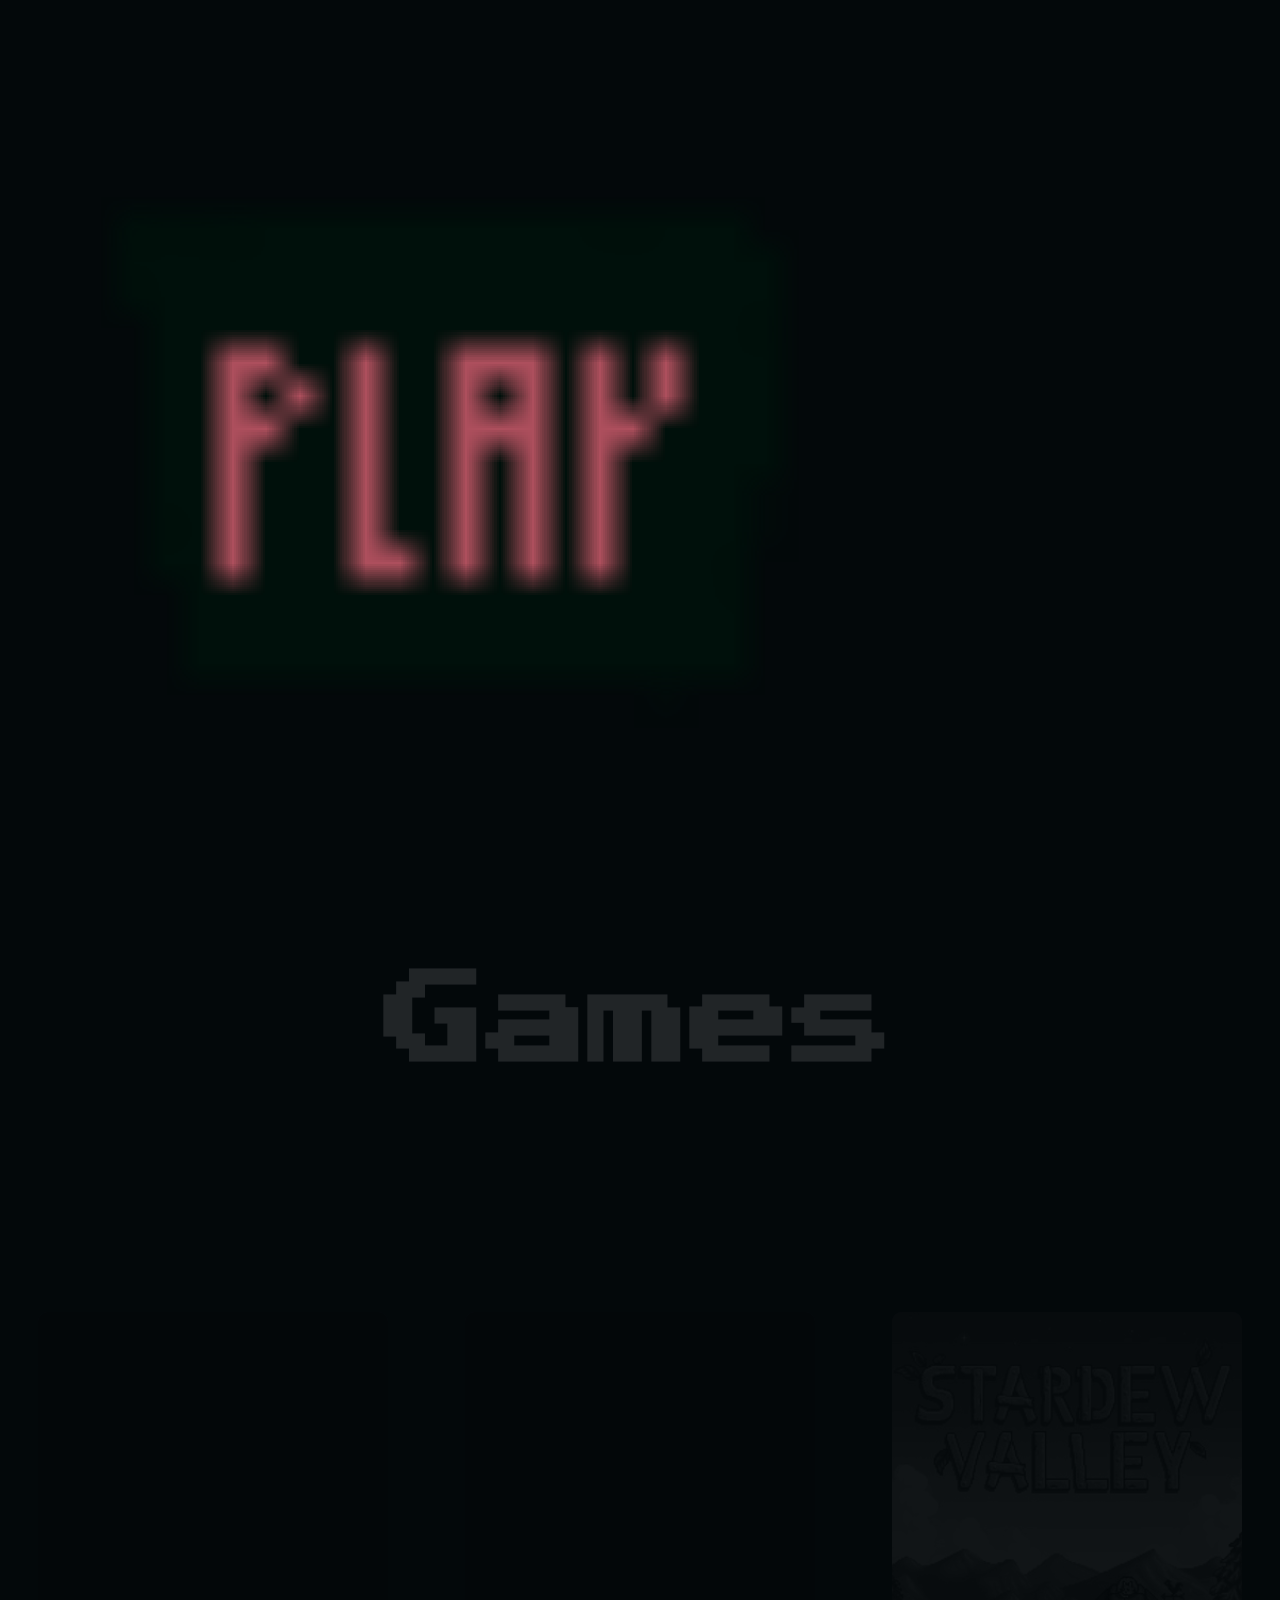
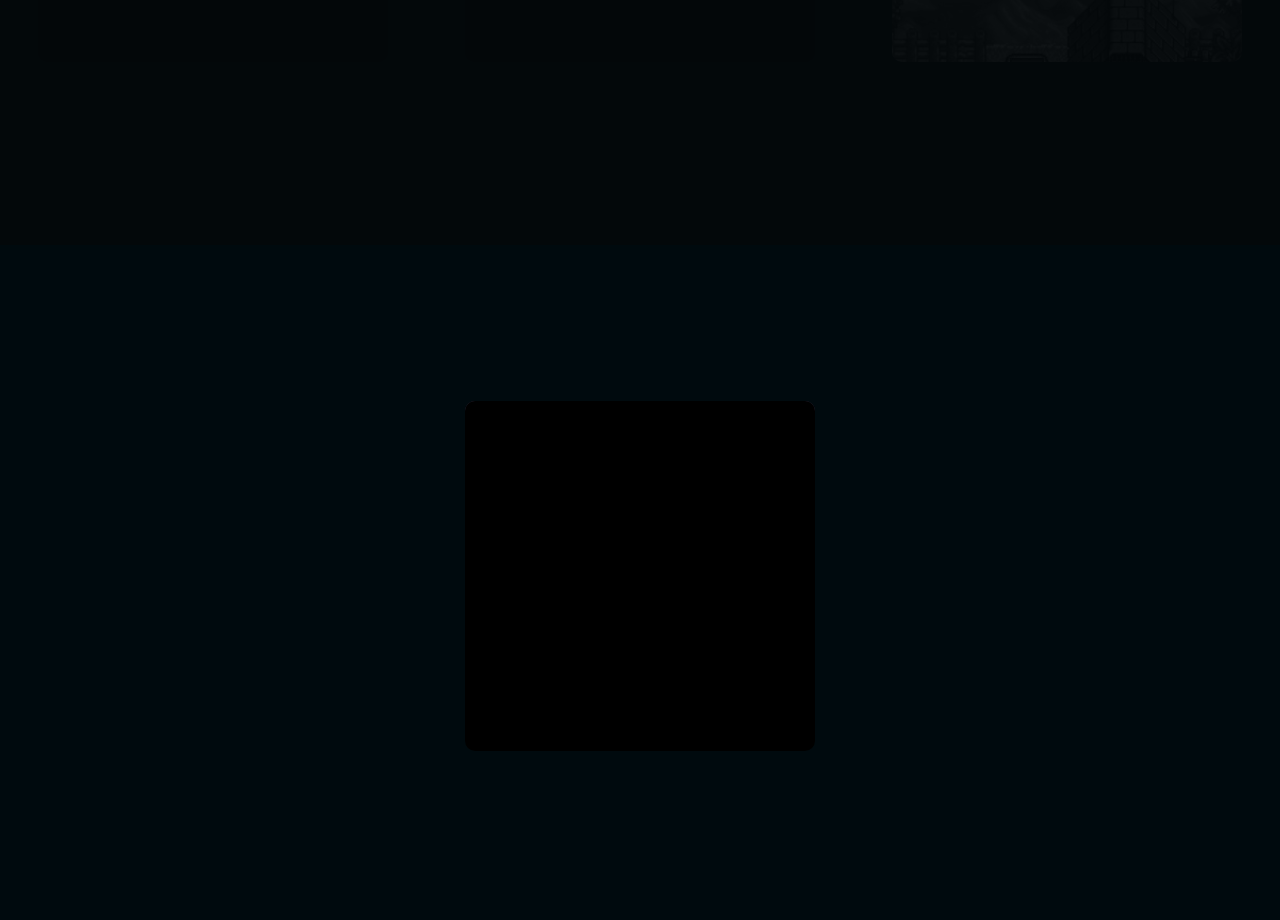
==== index.html @ a1b098de "Merge branch 'main' of https://github.com/PappAdam/IKT-weblap" ====
<!DOCTYPE html>
<html lang="en">

<head>
    <meta charset="UTF-8">
    <meta http-equiv="X-UA-Compatible" content="IE=edge">
    <meta name="viewport" content="width=device-width, initial-scale=1.0">
    <link rel="stylesheet" href="style/style.css">
    <title>Indie Games</title>
</head>

<body onloadeddata="fullScreen()">
    <div class="parwrapper" onclick="zoomOut()" >
        <div class="parlayer layer0"></div>
        <div class="parlayer layer1"></div>
        <div class="parlayer layer2"></div>
        <div class="parlayer layer3"></div>
        <div class="parlayer layer4"></div>
        <div class="parlayer layer5">
            <h1 id="indie_g">INDIE GAMES</h1>
        </div>
        <div class="parlayer layer6"></div>
        <div class="parlayer layer7"></div>
        <div class="parlayer layer8" id="shadow"></div>
    </div>

    <div class="nav">
        <div class="title">
            <h1>Games</h1>
        </div>
        <div class="cards">
            <div class="inbetween">
                <div class="card">
                    <div class="subcard interact"><a href="https://undertale.com/" onclick = "alert('Nem a mi általunk készített weboldal: nem volt ido befejezni :(')">Undertale</a></div>
                    <div class="subcard desc">
                        <p>Undertale is a story based game, that tells the tail fo a little girl who has fallen into the underground, thus the name under-tale. In the game the player has 3 paths to go down on, each based on their actions.</p>
                    </div>
                    <div class="subcard picture" id="undertale"></div>
                </div>
            </div>
            <div class="inbetween">
                <div class="card">
                    <div class="subcard interact"><a href="https://www.ea.com/en-gb/games/unravel" onclick = "alert('Nem a mi általunk készített weboldal: nem volt ido befejezni :(')">Unravel</a></div>
                    <div class="subcard desc">
                        <p>A platformer game with very basic machanics, but with a great story.
                            It follows the well known platformer clichés and complete it with some puzzle elements.</p>
                    </div>
                    <div class="subcard picture" id="unravel"></div>
                </div>
            </div>
            <div class="inbetween">
                <div class="card">
                    <div class="subcard interact"><a href="">Stardew Valley</a></div>
                    <div class="subcard desc">description</div>
                    <div class="subcard picture" id="starDV"></div>
                </div>
            </div>
            <div class="inbetween">
                <div class="card">
                    <div class="subcard interact"><a href="">?</a></div>
                    <div class="subcard desc">description</div>
                    <div class="subcard picture"></div>
                </div>
            </div>
        </div>
    </div>

    <script src="Scripts/parallax.js"></script>
    <script src="Scripts/transitions.js"></script>
</body>

</html>
---- style/style.css ----
@import url("https://fonts.googleapis.com/css2?family=Open+Sans:ital,wght@0,300;0,400;0,500;0,600;0,700;0,800;1,300;1,400;1,500;1,600;1,700;1,800&display=swap");
@import url("https://fonts.googleapis.com/css2?family=Fredericka+the+Great&display=swap");
@import url("https://fonts.googleapis.com/css2?family=Bahiana&display=swap");
@import url("https://fonts.googleapis.com/css2?family=Comfortaa&display=swap");
@import url("https://fonts.googleapis.com/css2?family=Roboto:wght@500&display=swap");
@import url("https://fonts.googleapis.com/css2?family=Press+Start+2P&family=VT323&display=swap");
* {
  -webkit-box-sizing: border-box;
          box-sizing: border-box;
  margin: 0%;
  padding: 0%;
}

::-webkit-scrollbar {
  width: 0px;
}

h1,
h2,
h3,
h4,
h5,
h6 {
  font-family: "Press Start 2P", cursive;
}

body {
  color: white;
  background-color: #00100b;
  overflow-x: hidden;
  overflow-y: hidden;
  width: 100%;
}

body .nav {
  width: 100vw;
  height: 100vh;
  background-color: #000a0e;
  position: relative;
  top: 100vh;
}

body .nav .title {
  width: 100%;
  height: 20%;
  display: -webkit-box;
  display: -ms-flexbox;
  display: flex;
  -webkit-box-align: center;
      -ms-flex-align: center;
          align-items: center;
  -webkit-box-pack: center;
      -ms-flex-pack: center;
          justify-content: center;
  font-size: 3vw;
  -webkit-transition-property: all;
  transition-property: all;
  -webkit-transition-duration: 0.5s;
          transition-duration: 0.5s;
  -webkit-transition: border-radious .01s;
  transition: border-radious .01s;
}

body .nav .cards {
  width: 100%;
  height: 80%;
  display: -webkit-box;
  display: -ms-flexbox;
  display: flex;
  -ms-flex-wrap: wrap;
      flex-wrap: wrap;
  -webkit-transition-property: all;
  transition-property: all;
  -webkit-transition-duration: 0.5s;
          transition-duration: 0.5s;
  -ms-flex-pack: distribute;
      justify-content: space-around;
  -webkit-box-align: center;
      -ms-flex-align: center;
          align-items: center;
}

body .nav .cards .inbetween {
  height: 600px;
  display: -webkit-box;
  display: -ms-flexbox;
  display: flex;
  margin: 20px;
  -webkit-box-align: center;
      -ms-flex-align: center;
          align-items: center;
}

body .nav .cards .inbetween .card {
  position: relative;
  width: 350px;
  height: 350px;
  -webkit-transition: height .5s, -webkit-transform .5s;
  transition: height .5s, -webkit-transform .5s;
  transition: height .5s, transform .5s;
  transition: height .5s, transform .5s, -webkit-transform .5s;
}

body .nav .cards .inbetween .card .subcard {
  width: 350px;
  display: -webkit-box;
  display: -ms-flexbox;
  display: flex;
  -ms-flex-pack: distribute;
      justify-content: space-around;
  -webkit-box-align: center;
      -ms-flex-align: center;
          align-items: center;
  border-top-left-radius: 10px;
  border-top-right-radius: 10px;
}

body .nav .cards .inbetween .card .interact {
  background-color: #263b47;
  -webkit-transform: all 0.5s linear;
          transform: all 0.5s linear;
  position: absolute;
  height: 50px;
  -webkit-transition: width .5s, -webkit-transform .45s;
  transition: width .5s, -webkit-transform .45s;
  transition: transform .45s, width .5s;
  transition: transform .45s, width .5s, -webkit-transform .45s;
}

body .nav .cards .inbetween .card .interact a {
  color: #8497a7;
  text-decoration: none;
  font-weight: bold;
  font-size: 20px;
  font-family: "Roboto";
  -webkit-transition: font-size .19s, color .1s;
  transition: font-size .19s, color .1s;
}

body .nav .cards .inbetween .card .interact a:hover {
  color: #ccf0f5;
  font-size: 25px;
}

body .nav .cards .inbetween .card .desc {
  position: absolute;
  background-color: #271425;
  height: 150px;
  -webkit-transition: width .5s, -webkit-transform .35s;
  transition: width .5s, -webkit-transform .35s;
  transition: transform .35s, width .5s;
  transition: transform .35s, width .5s, -webkit-transform .35s;
}

body .nav .cards .inbetween .card .desc p {
  text-align: center;
  font-family: "Roboto";
}

body .nav .cards .inbetween .card .picture {
  position: absolute;
  height: 350px;
  border-bottom-left-radius: 10px;
  border-bottom-right-radius: 10px;
  background-color: black;
  -webkit-transition: width .5s, height .5s, -webkit-filter .45s;
  transition: width .5s, height .5s, -webkit-filter .45s;
  transition: width .5s, height .5s, filter .45s;
  transition: width .5s, height .5s, filter .45s, -webkit-filter .45s;
  -webkit-filter: grayscale(100%) brightness(50%);
          filter: grayscale(100%) brightness(50%);
}

body .nav .cards .inbetween .card #undertale {
  background-image: url("../img/cards/undertale.jpeg");
  background-size: calc(1000px - 50%);
  background-position: -100px;
}

body .nav .cards .inbetween .card #unravel {
  background-image: url("../img/cards/unravel.jpeg");
  background-size: calc(700px + 10%);
  background-position: -200px;
}

body .nav .cards .inbetween .card #starDV {
  background-image: url("../img/cards/sdv.jpg");
  background-size: calc(400px + 30%);
  background-position-x: -75px;
  background-position-y: -60px;
}

body .nav .cards .card:hover {
  height: 550px;
  -webkit-transform: translateX(-25px);
          transform: translateX(-25px);
}

body .nav .cards .card:hover .picture {
  height: 400px;
  width: 400px;
  border-bottom-left-radius: 0px;
  border-bottom-right-radius: 0px;
  -webkit-filter: grayscale(0%);
          filter: grayscale(0%);
}

body .nav .cards .card:hover .interact {
  -webkit-transform: translateY(550px);
          transform: translateY(550px);
  border-top-left-radius: 0px;
  border-top-right-radius: 0px;
  border-bottom-left-radius: 10px;
  border-bottom-right-radius: 10px;
  width: 400px;
}

body .nav .cards .card:hover .desc {
  -webkit-transform: translateY(400px);
          transform: translateY(400px);
  border-top-left-radius: 0px;
  border-top-right-radius: 0px;
  width: 400px;
}

body .parwrapper {
  margin: auto;
  max-width: 1920px;
  width: 100vw;
  display: -webkit-box;
  display: -ms-flexbox;
  display: flex;
}

body .parwrapper .parlayer {
  display: -webkit-box;
  display: -ms-flexbox;
  display: flex;
  -webkit-box-align: center;
      -ms-flex-align: center;
          align-items: center;
  -webkit-box-pack: center;
      -ms-flex-pack: center;
          justify-content: center;
  background-position: top center;
  background-size: cover;
  width: 300%;
  height: 300vh;
  position: absolute;
  top: -95%;
  left: -42%;
  -webkit-transition: width 1s, height 1s, top 1s, left 1s;
  transition: width 1s, height 1s, top 1s, left 1s;
}

body .parwrapper .layer0 {
  z-index: 1;
  background-color: transparent;
}

body .parwrapper .layer1 {
  background-image: url("../img/bg_room/lay-1.png");
  z-index: 0;
}

body .parwrapper .layer2 {
  background-image: url("../img/bg_room/lay-2.png");
  z-index: -1;
}

body .parwrapper .layer3 {
  font-family: "Courier New", Courier, monospace;
  font-size: 5vw;
  z-index: -2;
  background-image: url("../img/bg_room/lay-3.png");
}

body .parwrapper .layer4 {
  background-image: url("../img/bg_room/lay-4.png");
  z-index: -3;
}

body .parwrapper .layer5 {
  background-image: url("../img/bg_room/lay-5.png");
  z-index: -4;
}

body .parwrapper .layer5 #indie_g {
  font-size: 100px;
  opacity: 0%;
  -webkit-transition: opacity .2s, -webkit-transform .5s;
  transition: opacity .2s, -webkit-transform .5s;
  transition: transform .5s, opacity .2s;
  transition: transform .5s, opacity .2s, -webkit-transform .5s;
}

body .parwrapper .layer6 {
  background-image: url("../img/bg_room/lay-6.png");
  z-index: -5;
}

body .parwrapper .layer7 {
  background-image: url("../img/bg_room/lay-7.png");
  z-index: -6;
}

body .parwrapper .layer8 {
  background-image: url("../img/bg_room/lay-8.png");
  z-index: 1;
}

body .parwrapper #shadow {
  -webkit-transition: opacity 1s ease-in, width 1s, height 1s, top 1s, left 1s;
  transition: opacity 1s ease-in, width 1s, height 1s, top 1s, left 1s;
}

@-webkit-keyframes snow_fall {
  0% {
    background-position: 0 0;
  }
  100% {
    background-position: 1920px 1080px;
  }
}

@keyframes snow_fall {
  0% {
    background-position: 0 0;
  }
  100% {
    background-position: 1920px 1080px;
  }
}

@media only screen and (max-width: 779px) {
  body .nav {
    height: 300vh;
  }
  body .nav .title {
    height: 5%;
    font-size: 4vw;
  }
  body .nav .cards {
    height: 95%;
  }
}

@media only screen and (min-width: 780px) and (max-width: 1169px) {
  body .nav {
    height: 200vh;
  }
  body .nav .title {
    height: 10%;
    font-size: 6vw;
  }
  body .nav .cards {
    height: 90%;
  }
}

@media only screen and (min-width: 1170px) and (max-width: 1559px) {
  body .nav {
    height: 180vh;
  }
  body .nav .title {
    height: 15%;
    font-size: 4vw;
  }
  body .nav .cards {
    height: 85%;
  }
}
/*# sourceMappingURL=style.css.map */
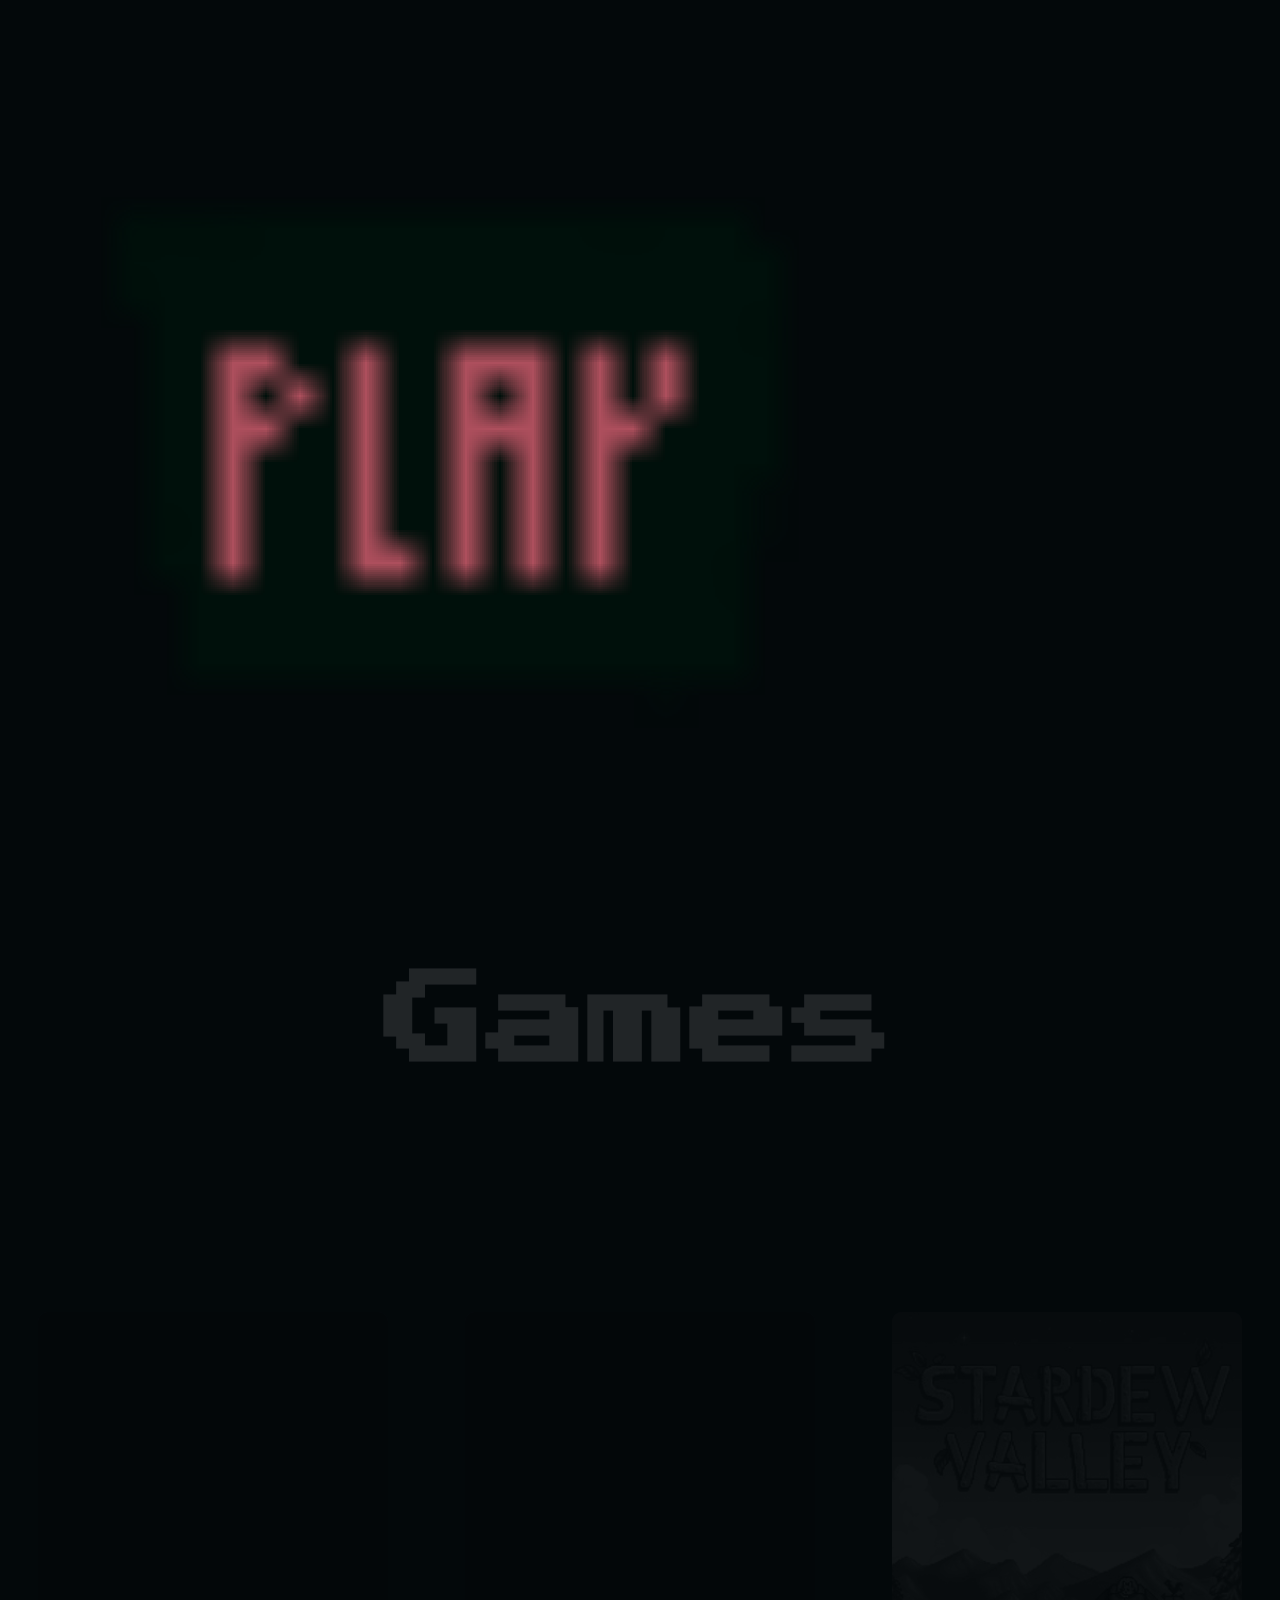
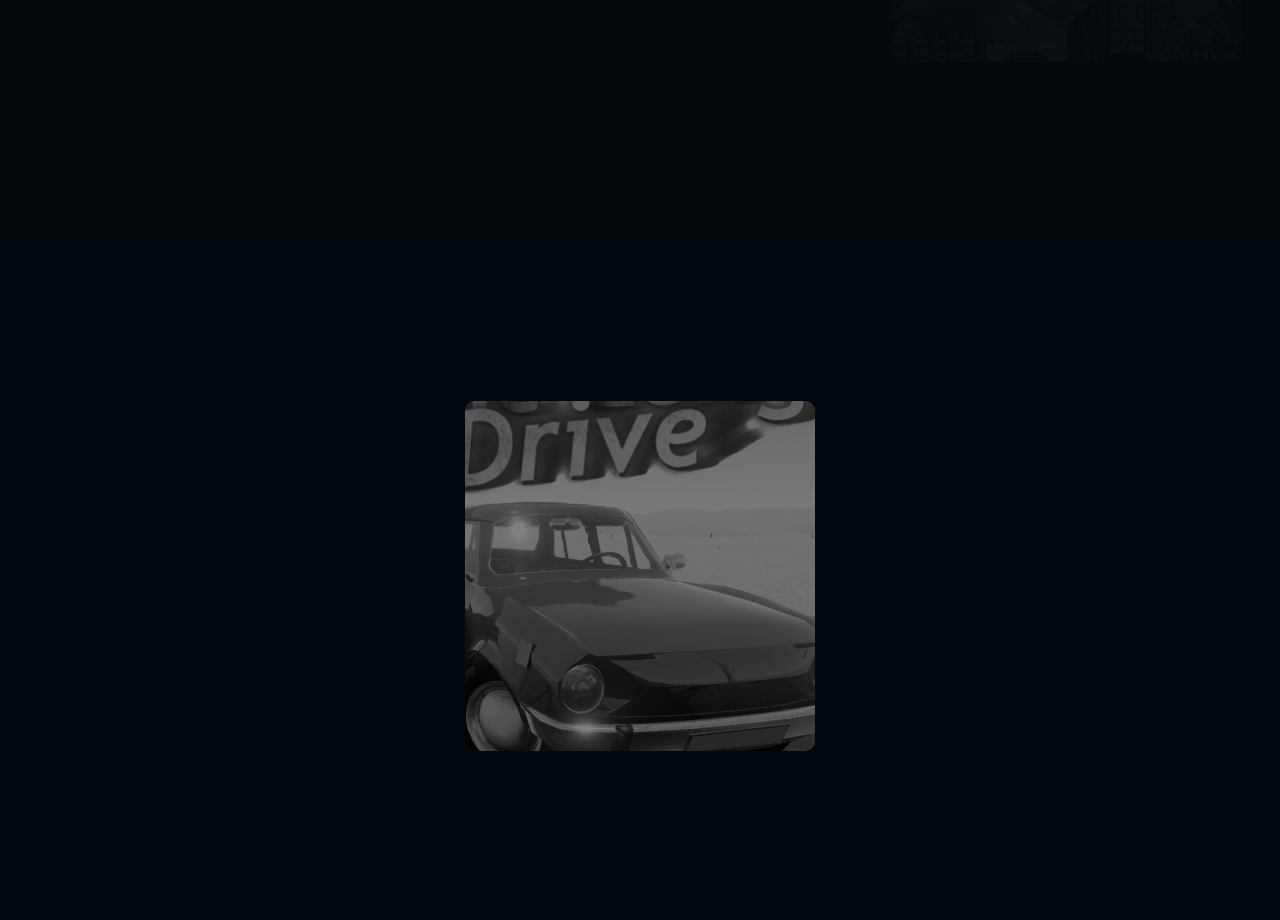
==== commit fd505921: "Merge branch 'main' of https://github.com/PappAdam/IKT-weblap" ====
--- a/index.html
+++ b/index.html
@@ -31,7 +31,7 @@
         <div class="cards">
             <div class="inbetween">
                 <div class="card">
-                    <div class="subcard interact"><a href="https://undertale.com/" onclick = "alert('Nem a mi általunk készített weboldal: nem volt ido befejezni :(')">Undertale</a></div>
+                    <div class="subcard interact"><a href="https://undertale.com/">Undertale</a></div>
                     <div class="subcard desc">
                         <p>Undertale is a story based game, that tells the tail fo a little girl who has fallen into the underground, thus the name under-tale. In the game the player has 3 paths to go down on, each based on their actions.</p>
                     </div>
@@ -40,7 +40,7 @@
             </div>
             <div class="inbetween">
                 <div class="card">
-                    <div class="subcard interact"><a href="https://www.ea.com/en-gb/games/unravel" onclick = "alert('Nem a mi általunk készített weboldal: nem volt ido befejezni :(')">Unravel</a></div>
+                    <div class="subcard interact"><a href="https://www.ea.com/en-gb/games/unravel">Unravel</a></div>
                     <div class="subcard desc">
                         <p>A platformer game with very basic machanics, but with a great story.
                             It follows the well known platformer clichés and complete it with some puzzle elements.</p>
@@ -57,9 +57,13 @@
             </div>
             <div class="inbetween">
                 <div class="card">
-                    <div class="subcard interact"><a href="">?</a></div>
-                    <div class="subcard desc">description</div>
-                    <div class="subcard picture"></div>
+                    <div class="subcard interact"><a href="" onclick = "alert('Nem a mi általunk készített weboldal: nem volt ido befejezni :(')">The Long Drive</a></div>
+                    <div class="subcard desc">
+                        <p>
+                            This is a car tour game in an almost endless randomly generated desert. The point is freedom, leadership, discovery and immersion. Includes minimal car maintenance and surviving batteries.
+                        </p>
+                    </div>
+                    <div class="subcard picture" id="thelongdrive"></div>
                 </div>
             </div>
         </div>
--- a/style/style.css
+++ b/style/style.css
@@ -6,7 +6,7 @@
 @import url("https://fonts.googleapis.com/css2?family=Press+Start+2P&family=VT323&display=swap");
 * {
   -webkit-box-sizing: border-box;
-          box-sizing: border-box;
+  box-sizing: border-box;
   margin: 0%;
   padding: 0%;
 }
@@ -47,18 +47,18 @@
   display: -ms-flexbox;
   display: flex;
   -webkit-box-align: center;
-      -ms-flex-align: center;
-          align-items: center;
+  -ms-flex-align: center;
+  align-items: center;
   -webkit-box-pack: center;
-      -ms-flex-pack: center;
-          justify-content: center;
+  -ms-flex-pack: center;
+  justify-content: center;
   font-size: 3vw;
   -webkit-transition-property: all;
   transition-property: all;
   -webkit-transition-duration: 0.5s;
-          transition-duration: 0.5s;
-  -webkit-transition: border-radious .01s;
-  transition: border-radious .01s;
+  transition-duration: 0.5s;
+  -webkit-transition: border-radious 0.01s;
+  transition: border-radious 0.01s;
 }
 
 body .nav .cards {
@@ -68,16 +68,16 @@
   display: -ms-flexbox;
   display: flex;
   -ms-flex-wrap: wrap;
-      flex-wrap: wrap;
+  flex-wrap: wrap;
   -webkit-transition-property: all;
   transition-property: all;
   -webkit-transition-duration: 0.5s;
-          transition-duration: 0.5s;
+  transition-duration: 0.5s;
   -ms-flex-pack: distribute;
-      justify-content: space-around;
-  -webkit-box-align: center;
-      -ms-flex-align: center;
-          align-items: center;
+  justify-content: space-around;
+  -webkit-box-align: center;
+  -ms-flex-align: center;
+  align-items: center;
 }
 
 body .nav .cards .inbetween {
@@ -87,18 +87,18 @@
   display: flex;
   margin: 20px;
   -webkit-box-align: center;
-      -ms-flex-align: center;
-          align-items: center;
+  -ms-flex-align: center;
+  align-items: center;
 }
 
 body .nav .cards .inbetween .card {
   position: relative;
   width: 350px;
   height: 350px;
-  -webkit-transition: height .5s, -webkit-transform .5s;
-  transition: height .5s, -webkit-transform .5s;
-  transition: height .5s, transform .5s;
-  transition: height .5s, transform .5s, -webkit-transform .5s;
+  -webkit-transition: height 0.5s, -webkit-transform 0.5s;
+  transition: height 0.5s, -webkit-transform 0.5s;
+  transition: height 0.5s, transform 0.5s;
+  transition: height 0.5s, transform 0.5s, -webkit-transform 0.5s;
 }
 
 body .nav .cards .inbetween .card .subcard {
@@ -107,10 +107,10 @@
   display: -ms-flexbox;
   display: flex;
   -ms-flex-pack: distribute;
-      justify-content: space-around;
-  -webkit-box-align: center;
-      -ms-flex-align: center;
-          align-items: center;
+  justify-content: space-around;
+  -webkit-box-align: center;
+  -ms-flex-align: center;
+  align-items: center;
   border-top-left-radius: 10px;
   border-top-right-radius: 10px;
 }
@@ -118,13 +118,13 @@
 body .nav .cards .inbetween .card .interact {
   background-color: #263b47;
   -webkit-transform: all 0.5s linear;
-          transform: all 0.5s linear;
+  transform: all 0.5s linear;
   position: absolute;
   height: 50px;
-  -webkit-transition: width .5s, -webkit-transform .45s;
-  transition: width .5s, -webkit-transform .45s;
-  transition: transform .45s, width .5s;
-  transition: transform .45s, width .5s, -webkit-transform .45s;
+  -webkit-transition: width 0.5s, -webkit-transform 0.45s;
+  transition: width 0.5s, -webkit-transform 0.45s;
+  transition: transform 0.45s, width 0.5s;
+  transition: transform 0.45s, width 0.5s, -webkit-transform 0.45s;
 }
 
 body .nav .cards .inbetween .card .interact a {
@@ -133,8 +133,8 @@
   font-weight: bold;
   font-size: 20px;
   font-family: "Roboto";
-  -webkit-transition: font-size .19s, color .1s;
-  transition: font-size .19s, color .1s;
+  -webkit-transition: font-size 0.19s, color 0.1s;
+  transition: font-size 0.19s, color 0.1s;
 }
 
 body .nav .cards .inbetween .card .interact a:hover {
@@ -146,10 +146,10 @@
   position: absolute;
   background-color: #271425;
   height: 150px;
-  -webkit-transition: width .5s, -webkit-transform .35s;
-  transition: width .5s, -webkit-transform .35s;
-  transition: transform .35s, width .5s;
-  transition: transform .35s, width .5s, -webkit-transform .35s;
+  -webkit-transition: width 0.5s, -webkit-transform 0.35s;
+  transition: width 0.5s, -webkit-transform 0.35s;
+  transition: transform 0.35s, width 0.5s;
+  transition: transform 0.35s, width 0.5s, -webkit-transform 0.35s;
 }
 
 body .nav .cards .inbetween .card .desc p {
@@ -163,12 +163,12 @@
   border-bottom-left-radius: 10px;
   border-bottom-right-radius: 10px;
   background-color: black;
-  -webkit-transition: width .5s, height .5s, -webkit-filter .45s;
-  transition: width .5s, height .5s, -webkit-filter .45s;
-  transition: width .5s, height .5s, filter .45s;
-  transition: width .5s, height .5s, filter .45s, -webkit-filter .45s;
+  -webkit-transition: width 0.5s, height 0.5s, -webkit-filter 0.45s;
+  transition: width 0.5s, height 0.5s, -webkit-filter 0.45s;
+  transition: width 0.5s, height 0.5s, filter 0.45s;
+  transition: width 0.5s, height 0.5s, filter 0.45s, -webkit-filter 0.45s;
   -webkit-filter: grayscale(100%) brightness(50%);
-          filter: grayscale(100%) brightness(50%);
+  filter: grayscale(100%) brightness(50%);
 }
 
 body .nav .cards .inbetween .card #undertale {
@@ -190,10 +190,16 @@
   background-position-y: -60px;
 }
 
+body .nav .cards .inbetween .card #thelongdrive {
+  background-image: url("../img/cards/LogoSquare.png");
+  background-size: calc(500px + 10%);
+  background-position: 400px;
+}
+
 body .nav .cards .card:hover {
   height: 550px;
   -webkit-transform: translateX(-25px);
-          transform: translateX(-25px);
+  transform: translateX(-25px);
 }
 
 body .nav .cards .card:hover .picture {
@@ -202,12 +208,12 @@
   border-bottom-left-radius: 0px;
   border-bottom-right-radius: 0px;
   -webkit-filter: grayscale(0%);
-          filter: grayscale(0%);
+  filter: grayscale(0%);
 }
 
 body .nav .cards .card:hover .interact {
   -webkit-transform: translateY(550px);
-          transform: translateY(550px);
+  transform: translateY(550px);
   border-top-left-radius: 0px;
   border-top-right-radius: 0px;
   border-bottom-left-radius: 10px;
@@ -217,7 +223,7 @@
 
 body .nav .cards .card:hover .desc {
   -webkit-transform: translateY(400px);
-          transform: translateY(400px);
+  transform: translateY(400px);
   border-top-left-radius: 0px;
   border-top-right-radius: 0px;
   width: 400px;
@@ -237,11 +243,11 @@
   display: -ms-flexbox;
   display: flex;
   -webkit-box-align: center;
-      -ms-flex-align: center;
-          align-items: center;
+  -ms-flex-align: center;
+  align-items: center;
   -webkit-box-pack: center;
-      -ms-flex-pack: center;
-          justify-content: center;
+  -ms-flex-pack: center;
+  justify-content: center;
   background-position: top center;
   background-size: cover;
   width: 300%;
@@ -288,10 +294,10 @@
 body .parwrapper .layer5 #indie_g {
   font-size: 100px;
   opacity: 0%;
-  -webkit-transition: opacity .2s, -webkit-transform .5s;
-  transition: opacity .2s, -webkit-transform .5s;
-  transition: transform .5s, opacity .2s;
-  transition: transform .5s, opacity .2s, -webkit-transform .5s;
+  -webkit-transition: opacity 0.2s, -webkit-transform 0.5s;
+  transition: opacity 0.2s, -webkit-transform 0.5s;
+  transition: transform 0.5s, opacity 0.2s;
+  transition: transform 0.5s, opacity 0.2s, -webkit-transform 0.5s;
 }
 
 body .parwrapper .layer6 {
@@ -370,4 +376,4 @@
     height: 85%;
   }
 }
-/*# sourceMappingURL=style.css.map */+/*# sourceMappingURL=style.css.map */
